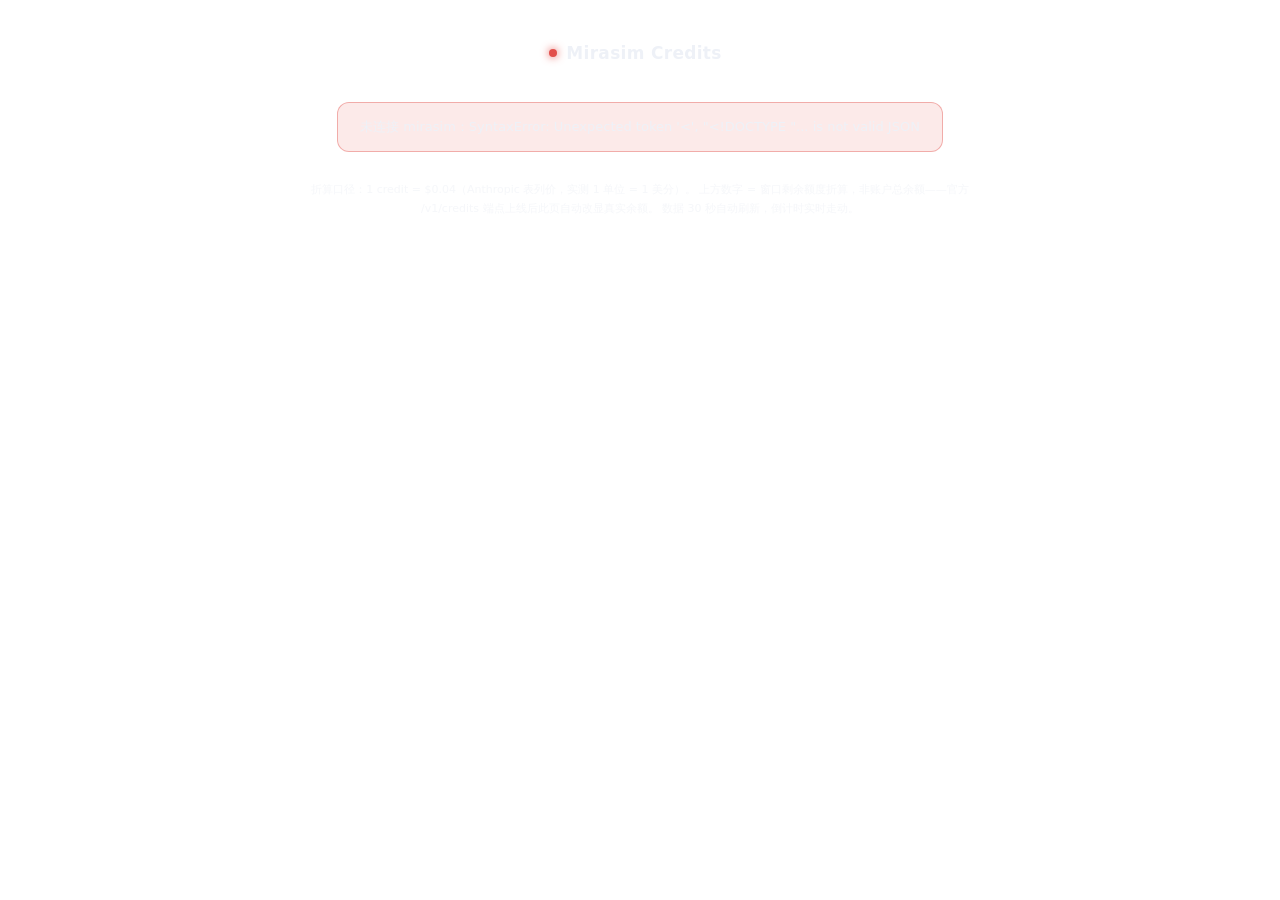
==== ui/dashboard.html @ d84abc7b "feat(glassgauge): v0.1.3 — built-in credits web dashboard on localhost:8642 内建 tiny_http 服务（webPort " ====
<!doctype html>
<html lang="zh-CN">
<head>
<meta charset="utf-8">
<meta name="viewport" content="width=device-width, initial-scale=1">
<title>Mirasim Credits</title>
<style>
  * { box-sizing: border-box; }
  body {
    margin: 0; min-height: 100vh; padding: 40px 20px 60px;
    font: 14px/1.55 -apple-system, "Segoe UI", "Microsoft YaHei", system-ui, sans-serif;
    color: #eef1f7;
    background: #0c0f17 radial-gradient(1200px 700px at 20% -10%, #1d2b4d 0%, transparent 60%),
                radial-gradient(1000px 600px at 95% 10%, #3a2350 0%, transparent 55%);
    background-blend-mode: screen;
    display: flex; flex-direction: column; align-items: center; gap: 18px;
  }
  h1 { font-size: 17px; font-weight: 650; margin: 0; letter-spacing: .3px; display: flex; align-items: center; gap: 9px; }
  h1 .dot { width: 8px; height: 8px; border-radius: 50%; background: #56d364; box-shadow: 0 0 9px #56d364; }
  h1 .dot.bad { background: #e2504c; box-shadow: 0 0 9px #e2504c; }
  .meta { font-size: 11px; opacity: .55; }
  .cards { display: flex; gap: 18px; flex-wrap: wrap; justify-content: center; max-width: 980px; }
  .card {
    width: 340px; padding: 20px 22px 18px; border-radius: 18px;
    background: rgba(255,255,255,.055);
    border: 1px solid rgba(255,255,255,.13);
    backdrop-filter: blur(18px) saturate(1.2);
    box-shadow: inset 0 1px 0 rgba(255,255,255,.14), 0 18px 44px rgba(0,0,0,.4);
  }
  .card h2 { margin: 0; font-size: 12.5px; font-weight: 600; opacity: .72; letter-spacing: .4px; }
  .big { font-size: 44px; font-weight: 800; letter-spacing: -1.2px; margin: 6px 0 2px; color: #8fb8ff; }
  .big small { font-size: 15px; font-weight: 650; letter-spacing: 0; opacity: .75; margin-left: 5px; }
  .sub { font-size: 11.5px; opacity: .62; }
  .bar { position: relative; height: 8px; margin: 14px 0 8px; border-radius: 99px; background: rgba(255,255,255,.13); }
  .fill { position: absolute; inset: 0 auto 0 0; border-radius: 99px; background: linear-gradient(90deg,#5b8def,#8fb8ff); }
  .tick { position: absolute; top: -3px; bottom: -3px; width: 2px; border-radius: 2px; background: rgba(255,255,255,.75); }
  .l3 { display: flex; font-size: 11px; opacity: .6; }
  .l3 .d { margin-left: auto; }
  .note {
    max-width: 700px; font-size: 11px; opacity: .5; text-align: center; line-height: 1.7;
  }
  .official {
    display: none; width: 700px; max-width: 94vw; padding: 26px; border-radius: 18px; text-align: center;
    background: rgba(120,200,140,.08); border: 1px solid rgba(120,220,150,.3); backdrop-filter: blur(18px);
  }
  .official .big { color: #7be495; font-size: 56px; }
  .err { display: none; padding: 14px 22px; border-radius: 12px; background: rgba(226,80,76,.12);
         border: 1px solid rgba(226,80,76,.4); font-size: 13px; }
</style>
</head>
<body>
  <h1><span class="dot" id="dot"></span>Mirasim Credits<span class="meta" id="endpoint"></span></h1>

  <div class="official" id="official">
    <h2>官方账户余额（/v1/credits 已上线）</h2>
    <div class="big" id="official-num">–</div>
    <div class="sub" id="official-raw"></div>
  </div>

  <div class="cards" id="cards"></div>
  <div class="err" id="err"></div>

  <p class="note">
    折算口径：1 credit = $0.04（Anthropic 表列价，实测 1 单位 = 1 美分）。
    上方数字 = 窗口剩余额度折算，非账户总余额——官方 /v1/credits 端点上线后此页自动改显真实余额。
    数据 30 秒自动刷新，倒计时实时走动。
  </p>

<script>
"use strict";
// 与挂件 derive.js 同一套数学（此页独立成文，两处同改）
const WIN_LEN = { "5h": 18000, "7d": 604800, "30d": 2592000 };
const WIN_LABEL = { "5h": "5 小时窗口", "7d": "7 天窗口", "30d": "30 天窗口" };
const CENTS_PER_CREDIT = 4;

let last = null; // { limits, credits, endpoint, at }

function resetText(sec) {
  const s = Math.max(0, Math.floor(sec));
  const d = Math.floor(s / 86400), h = Math.floor((s % 86400) / 3600), m = Math.floor((s % 3600) / 60);
  if (d > 0) return `${d} 天 ${h} 小时后重置`;
  if (h > 0) return `${h} 小时 ${m} 分后重置`;
  return `${m} 分后重置`;
}

function fmt(n) { return Math.floor(n).toLocaleString("en-US"); }

function render() {
  const cards = document.getElementById("cards");
  const err = document.getElementById("err");
  const dot = document.getElementById("dot");
  if (!last || !last.limits) return;
  err.style.display = "none";
  dot.className = "dot";
  document.getElementById("endpoint").textContent = "· " + (last.endpoint || "");

  // 官方余额（端点上线后）
  const off = document.getElementById("official");
  if (last.credits && typeof last.credits === "object") {
    off.style.display = "block";
    const c = last.credits;
    const val = c.remaining ?? c.balance ?? c.credits ?? null;
    document.getElementById("official-num").textContent = val != null ? fmt(val) : "见原始数据";
    document.getElementById("official-raw").textContent = JSON.stringify(c);
  } else {
    off.style.display = "none";
  }

  const now = Date.now() / 1000;
  cards.innerHTML = (last.limits.windows || []).map((w) => {
    const len = WIN_LEN[w.name] ?? 0;
    const usedPct = w.budget > 0 ? (w.used / w.budget) * 100 : 0;
    const remainCents = Math.max(0, w.budget - w.used);
    const credits = remainCents / CENTS_PER_CREDIT;
    const usd = remainCents / 100;
    const remaining = Math.max(0, w.reset_at - now);
    const pacePct = len ? Math.min(100, Math.max(0, ((len - remaining) / len) * 100)) : 0;
    const delta = usedPct - pacePct;
    return `
      <div class="card">
        <h2>${WIN_LABEL[w.name] ?? w.name} · 剩余</h2>
        <div class="big">${fmt(credits)}<small>credits</small></div>
        <div class="sub">≈ $${usd.toFixed(2)} 表列价 · 已用 ${usedPct.toFixed(1)}%（$${(w.used/100).toFixed(2)} / $${(w.budget/100).toFixed(0)}）</div>
        <div class="bar"><div class="fill" style="width:${Math.min(100, usedPct).toFixed(2)}%"></div>
          <div class="tick" style="left:${pacePct.toFixed(2)}%"></div></div>
        <div class="l3"><span>${resetText(remaining)}</span>
          <span class="d">匀速线 ${pacePct.toFixed(1)}% · ${delta >= 0 ? "超前" : "落后"} ${Math.abs(delta).toFixed(1)}%</span></div>
      </div>`;
  }).join("");
}

function showError(msg) {
  const err = document.getElementById("err");
  document.getElementById("dot").className = "dot bad";
  err.textContent = "未连接 mirasim：" + msg + (last ? "（下方为最后一次数据）" : "");
  err.style.display = "block";
}

async function refresh() {
  try {
    const r = await fetch("/api/limits", { cache: "no-store" });
    const j = await r.json();
    if (!j.ok) { showError(j.error || "unknown"); return; }
    last = { limits: j.limits, credits: j.credits, endpoint: j.endpoint, at: Date.now() };
    render();
  } catch (e) {
    showError(String(e));
  }
}

refresh();
setInterval(refresh, 30000);
setInterval(render, 1000); // 倒计时/匀速线本地走动
</script>
</body>
</html>
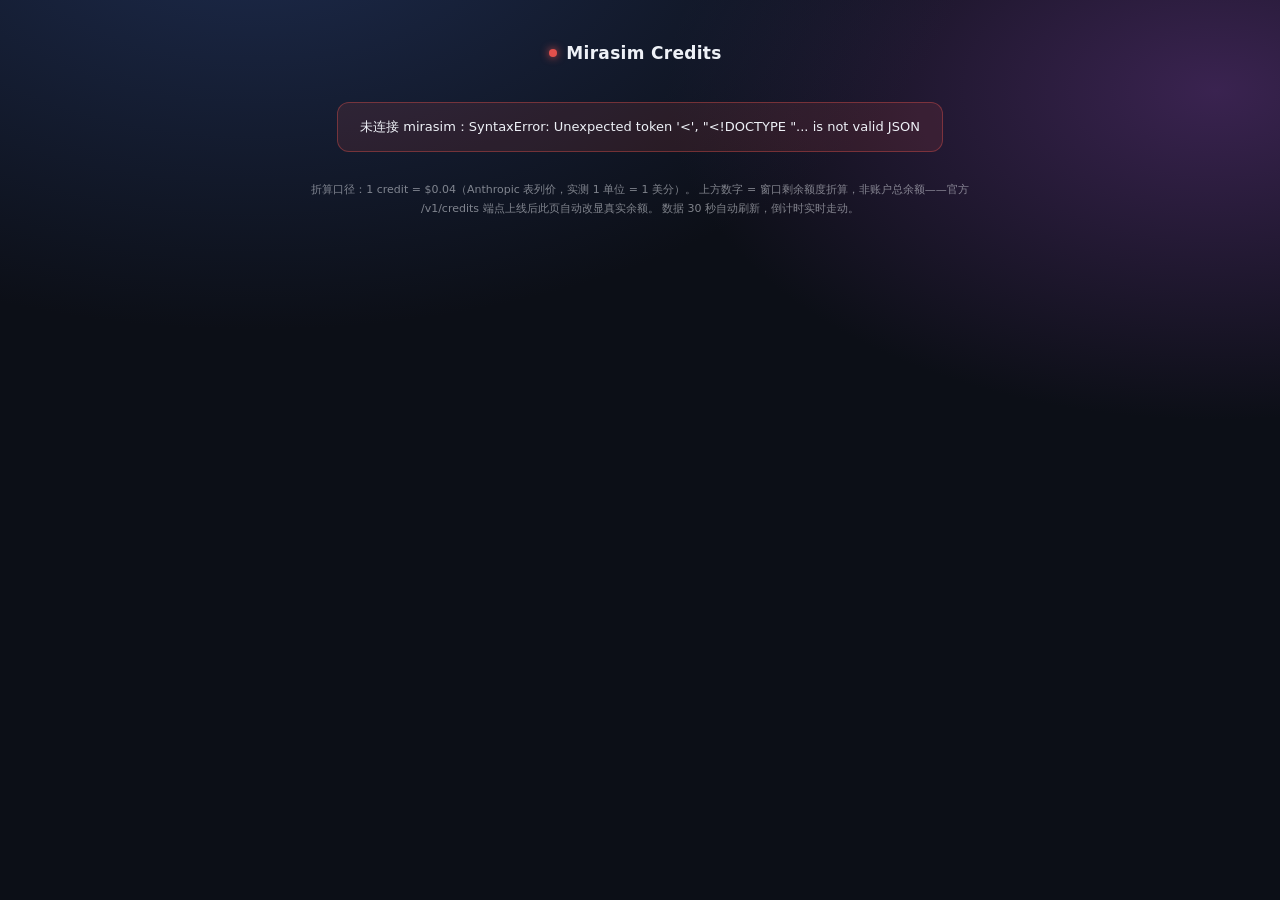
==== commit 36187fad: "fix(glassgauge): dashboard dark background — color must be in last layer of background shorthand 无效的" ====
--- a/ui/dashboard.html
+++ b/ui/dashboard.html
@@ -10,9 +10,9 @@
     margin: 0; min-height: 100vh; padding: 40px 20px 60px;
     font: 14px/1.55 -apple-system, "Segoe UI", "Microsoft YaHei", system-ui, sans-serif;
     color: #eef1f7;
-    background: #0c0f17 radial-gradient(1200px 700px at 20% -10%, #1d2b4d 0%, transparent 60%),
-                radial-gradient(1000px 600px at 95% 10%, #3a2350 0%, transparent 55%);
-    background-blend-mode: screen;
+    background-color: #0c0f17;
+    background-image: radial-gradient(1200px 700px at 20% -10%, #1d2b4d 0%, transparent 60%),
+                      radial-gradient(1000px 600px at 95% 10%, #3a2350 0%, transparent 55%);
     display: flex; flex-direction: column; align-items: center; gap: 18px;
   }
   h1 { font-size: 17px; font-weight: 650; margin: 0; letter-spacing: .3px; display: flex; align-items: center; gap: 9px; }
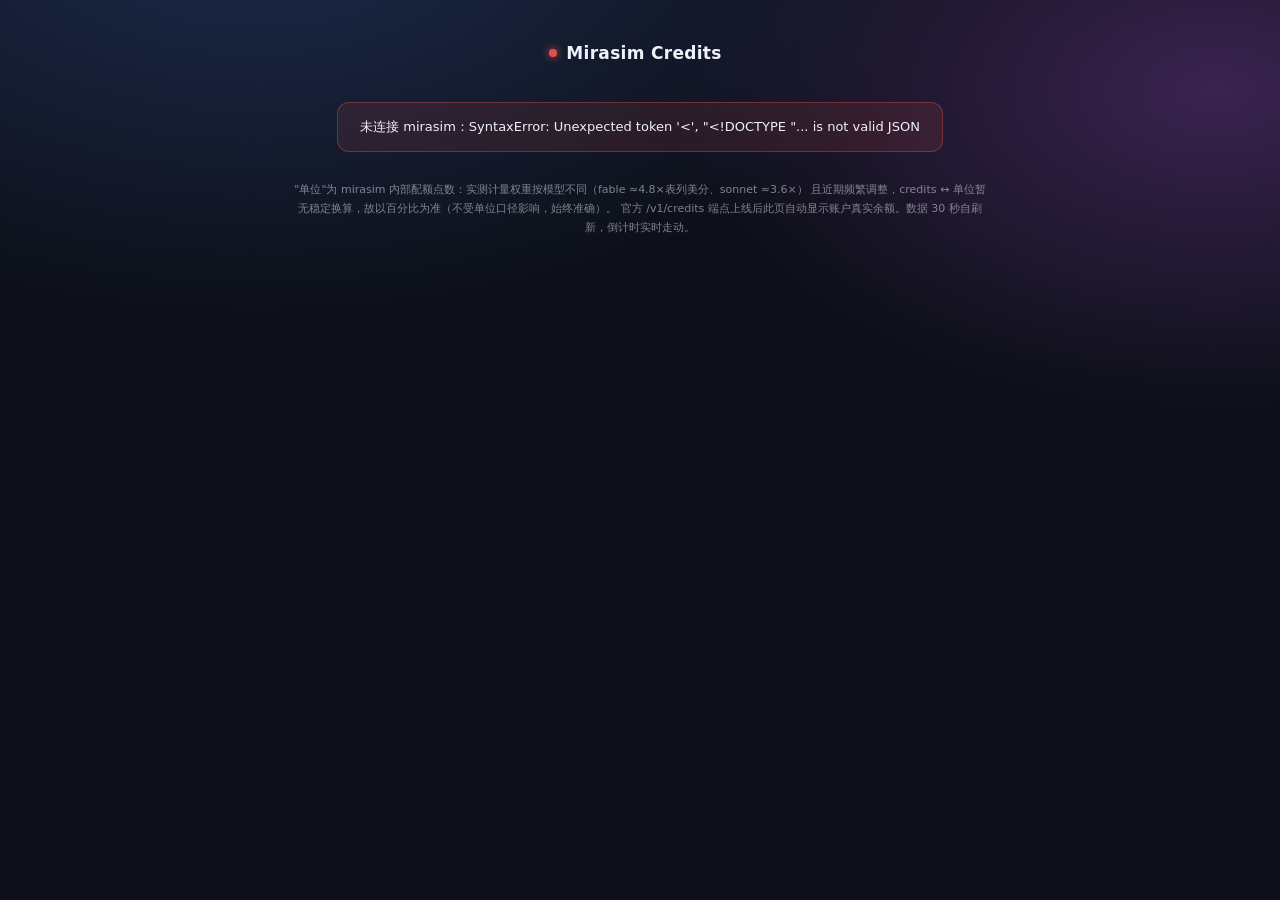
==== commit 9dc57694: "feat(glassgauge): v0.1.4 — percent-first dashboard, 7d_fable window support 实测发现计量单位不再锚定美分（fable ~4." ====
--- a/ui/dashboard.html
+++ b/ui/dashboard.html
@@ -19,6 +19,19 @@
   h1 .dot { width: 8px; height: 8px; border-radius: 50%; background: #56d364; box-shadow: 0 0 9px #56d364; }
   h1 .dot.bad { background: #e2504c; box-shadow: 0 0 9px #e2504c; }
   .meta { font-size: 11px; opacity: .55; }
+  .plan {
+    display: flex; align-items: center; gap: 12px;
+    padding: 9px 18px; border-radius: 99px;
+    background: rgba(255,255,255,.06); border: 1px solid rgba(255,255,255,.13);
+    backdrop-filter: blur(14px); font-size: 12px;
+  }
+  .plan .badge {
+    font-size: 10px; font-weight: 750; letter-spacing: .8px; padding: 2px 8px; border-radius: 6px;
+    color: #ffc861; background: rgba(255,200,97,.13); border: 1px solid rgba(255,200,97,.45);
+  }
+  .plan b { font-size: 15px; font-weight: 800; color: #8fb8ff; letter-spacing: -.3px; }
+  .plan .sep { opacity: .3; }
+  .plan .dim { opacity: .6; }
   .cards { display: flex; gap: 18px; flex-wrap: wrap; justify-content: center; max-width: 980px; }
   .card {
     width: 340px; padding: 20px 22px 18px; border-radius: 18px;
@@ -51,6 +64,13 @@
 <body>
   <h1><span class="dot" id="dot"></span>Mirasim Credits<span class="meta" id="endpoint"></span></h1>
 
+  <div class="plan" id="plan" style="display:none">
+    <span class="badge" id="plan-label">–</span>
+    <span>套餐总量 <b id="plan-total">–</b> credits <span class="dim" id="plan-usd"></span></span>
+    <span class="sep">·</span>
+    <span class="dim" id="plan-until"></span>
+  </div>
+
   <div class="official" id="official">
     <h2>官方账户余额（/v1/credits 已上线）</h2>
     <div class="big" id="official-num">–</div>
@@ -61,17 +81,16 @@
   <div class="err" id="err"></div>
 
   <p class="note">
-    折算口径：1 credit = $0.04（Anthropic 表列价，实测 1 单位 = 1 美分）。
-    上方数字 = 窗口剩余额度折算，非账户总余额——官方 /v1/credits 端点上线后此页自动改显真实余额。
-    数据 30 秒自动刷新，倒计时实时走动。
+    "单位"为 mirasim 内部配额点数：实测计量权重按模型不同（fable ≈4.8×表列美分、sonnet ≈3.6×）
+    且近期频繁调整，credits ↔ 单位暂无稳定换算，故以百分比为准（不受单位口径影响，始终准确）。
+    官方 /v1/credits 端点上线后此页自动显示账户真实余额。数据 30 秒自刷新，倒计时实时走动。
   </p>
 
 <script>
 "use strict";
 // 与挂件 derive.js 同一套数学（此页独立成文，两处同改）
-const WIN_LEN = { "5h": 18000, "7d": 604800, "30d": 2592000 };
-const WIN_LABEL = { "5h": "5 小时窗口", "7d": "7 天窗口", "30d": "30 天窗口" };
-const CENTS_PER_CREDIT = 4;
+const WIN_LEN = { "5h": 18000, "7d": 604800, "7d_fable": 604800, "30d": 2592000 };
+const WIN_LABEL = { "5h": "5 小时窗口", "7d": "7 天窗口", "7d_fable": "7 天 · Fable 专属", "30d": "30 天窗口" };
 
 let last = null; // { limits, credits, endpoint, at }
 
@@ -84,6 +103,18 @@
 }
 
 function fmt(n) { return Math.floor(n).toLocaleString("en-US"); }
+
+function renderPlan(plan) {
+  if (!plan) return;
+  const el = document.getElementById("plan");
+  el.style.display = "flex";
+  document.getElementById("plan-label").textContent = plan.label ?? "–";
+  const total = plan.totalCredits;
+  document.getElementById("plan-total").textContent = total != null ? fmt(total) : "–";
+  document.getElementById("plan-usd").textContent = "";
+  document.getElementById("plan-until").textContent =
+    plan.validUntil ? `套餐到期 ${plan.validUntil}` : "";
+}
 
 function render() {
   const cards = document.getElementById("cards");
@@ -110,17 +141,16 @@
   cards.innerHTML = (last.limits.windows || []).map((w) => {
     const len = WIN_LEN[w.name] ?? 0;
     const usedPct = w.budget > 0 ? (w.used / w.budget) * 100 : 0;
-    const remainCents = Math.max(0, w.budget - w.used);
-    const credits = remainCents / CENTS_PER_CREDIT;
-    const usd = remainCents / 100;
+    const remainPct = Math.max(0, 100 - usedPct);
+    const remainUnits = Math.max(0, w.budget - w.used);
     const remaining = Math.max(0, w.reset_at - now);
     const pacePct = len ? Math.min(100, Math.max(0, ((len - remaining) / len) * 100)) : 0;
     const delta = usedPct - pacePct;
     return `
       <div class="card">
         <h2>${WIN_LABEL[w.name] ?? w.name} · 剩余</h2>
-        <div class="big">${fmt(credits)}<small>credits</small></div>
-        <div class="sub">≈ $${usd.toFixed(2)} 表列价 · 已用 ${usedPct.toFixed(1)}%（$${(w.used/100).toFixed(2)} / $${(w.budget/100).toFixed(0)}）</div>
+        <div class="big">${remainPct.toFixed(1)}<small>%</small></div>
+        <div class="sub">剩 ${fmt(remainUnits)} / ${fmt(w.budget)} 单位 · 已用 ${usedPct.toFixed(1)}%</div>
         <div class="bar"><div class="fill" style="width:${Math.min(100, usedPct).toFixed(2)}%"></div>
           <div class="tick" style="left:${pacePct.toFixed(2)}%"></div></div>
         <div class="l3"><span>${resetText(remaining)}</span>
@@ -140,6 +170,7 @@
   try {
     const r = await fetch("/api/limits", { cache: "no-store" });
     const j = await r.json();
+    renderPlan(j.plan);
     if (!j.ok) { showError(j.error || "unknown"); return; }
     last = { limits: j.limits, credits: j.credits, endpoint: j.endpoint, at: Date.now() };
     render();
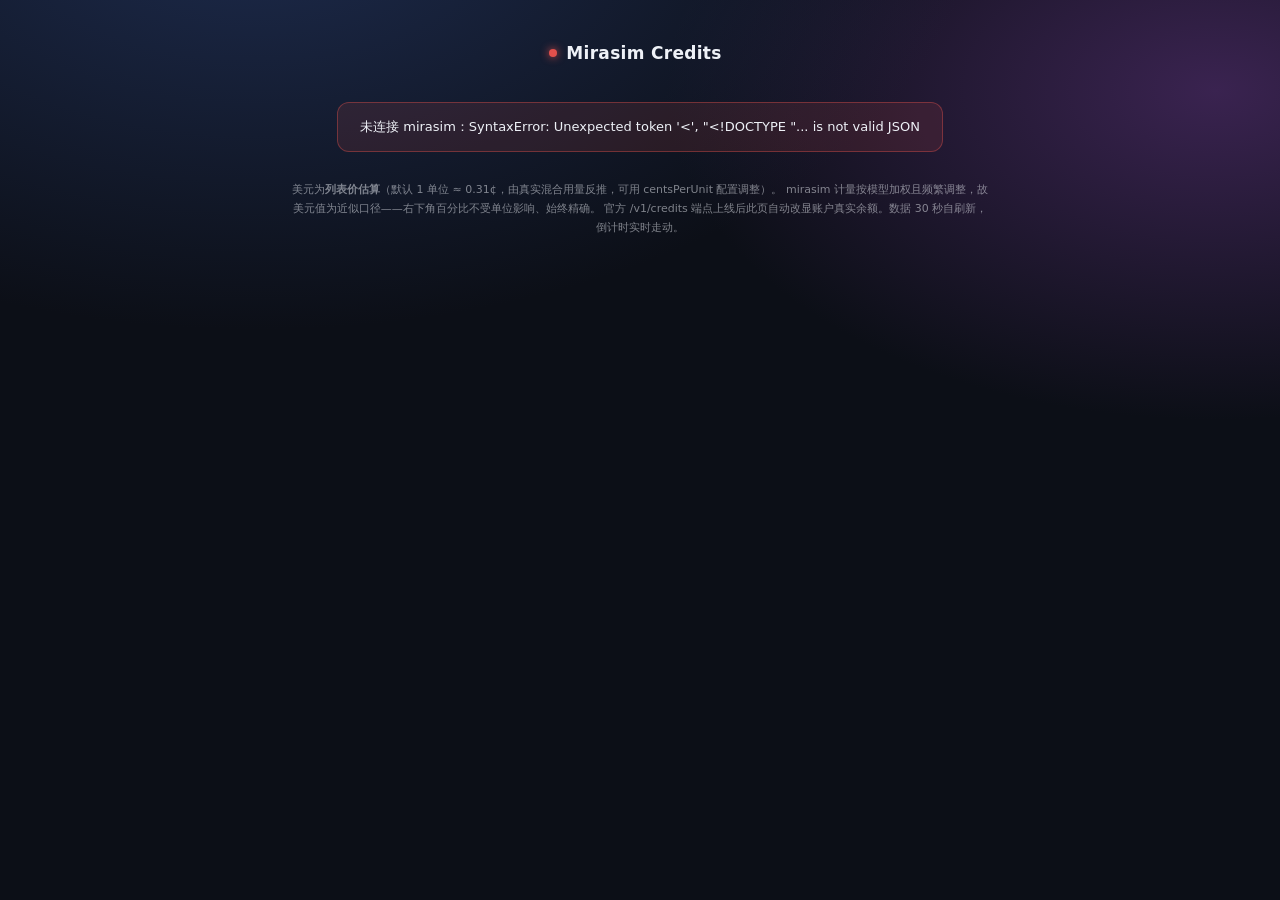
==== commit 02bdb405: "feat(glassgauge): v0.2.1 — dashboard in USD (list-price estimate) 每窗口大数字改为剩余美元额度，副行显示额度/已用美元 + 百分比。 " ====
--- a/ui/dashboard.html
+++ b/ui/dashboard.html
@@ -81,9 +81,9 @@
   <div class="err" id="err"></div>
 
   <p class="note">
-    "单位"为 mirasim 内部配额点数：实测计量权重按模型不同（fable ≈4.8×表列美分、sonnet ≈3.6×）
-    且近期频繁调整，credits ↔ 单位暂无稳定换算，故以百分比为准（不受单位口径影响，始终准确）。
-    官方 /v1/credits 端点上线后此页自动显示账户真实余额。数据 30 秒自刷新，倒计时实时走动。
+    美元为<b>列表价估算</b>（默认 1 单位 ≈ 0.31¢，由真实混合用量反推，可用 centsPerUnit 配置调整）。
+    mirasim 计量按模型加权且频繁调整，故美元值为近似口径——右下角百分比不受单位影响、始终精确。
+    官方 /v1/credits 端点上线后此页自动改显账户真实余额。数据 30 秒自刷新，倒计时实时走动。
   </p>
 
 <script>
@@ -93,6 +93,14 @@
 const WIN_LABEL = { "5h": "5 小时窗口", "7d": "7 天窗口", "7d_fable": "7 天 · Fable 专属", "30d": "30 天窗口" };
 
 let last = null; // { limits, credits, endpoint, at }
+let centsPerUnit = 0.31; // 单位→美元换算（列表价估算），由 plan 覆盖
+
+function fmtUsd(v) {
+  if (v >= 100) return "$" + Math.round(v).toLocaleString("en-US");
+  if (v >= 10) return "$" + v.toFixed(1);
+  return "$" + v.toFixed(2);
+}
+const unitsToUsd = (u) => (u * centsPerUnit) / 100;
 
 function resetText(sec) {
   const s = Math.max(0, Math.floor(sec));
@@ -106,6 +114,7 @@
 
 function renderPlan(plan) {
   if (!plan) return;
+  if (typeof plan.centsPerUnit === "number" && plan.centsPerUnit > 0) centsPerUnit = plan.centsPerUnit;
   const el = document.getElementById("plan");
   el.style.display = "flex";
   document.getElementById("plan-label").textContent = plan.label ?? "–";
@@ -143,14 +152,17 @@
     const usedPct = w.budget > 0 ? (w.used / w.budget) * 100 : 0;
     const remainPct = Math.max(0, 100 - usedPct);
     const remainUnits = Math.max(0, w.budget - w.used);
+    const remainUsd = unitsToUsd(remainUnits);
+    const budgetUsd = unitsToUsd(w.budget);
+    const usedUsd = unitsToUsd(w.used);
     const remaining = Math.max(0, w.reset_at - now);
     const pacePct = len ? Math.min(100, Math.max(0, ((len - remaining) / len) * 100)) : 0;
     const delta = usedPct - pacePct;
     return `
       <div class="card">
-        <h2>${WIN_LABEL[w.name] ?? w.name} · 剩余</h2>
-        <div class="big">${remainPct.toFixed(1)}<small>%</small></div>
-        <div class="sub">剩 ${fmt(remainUnits)} / ${fmt(w.budget)} 单位 · 已用 ${usedPct.toFixed(1)}%</div>
+        <h2>${WIN_LABEL[w.name] ?? w.name} · 剩余额度</h2>
+        <div class="big">${fmtUsd(remainUsd)}<small>剩余 · ${remainPct.toFixed(0)}%</small></div>
+        <div class="sub">额度 ${fmtUsd(budgetUsd)} · 已用 ${fmtUsd(usedUsd)}（${usedPct.toFixed(1)}%）</div>
         <div class="bar"><div class="fill" style="width:${Math.min(100, usedPct).toFixed(2)}%"></div>
           <div class="tick" style="left:${pacePct.toFixed(2)}%"></div></div>
         <div class="l3"><span>${resetText(remaining)}</span>
